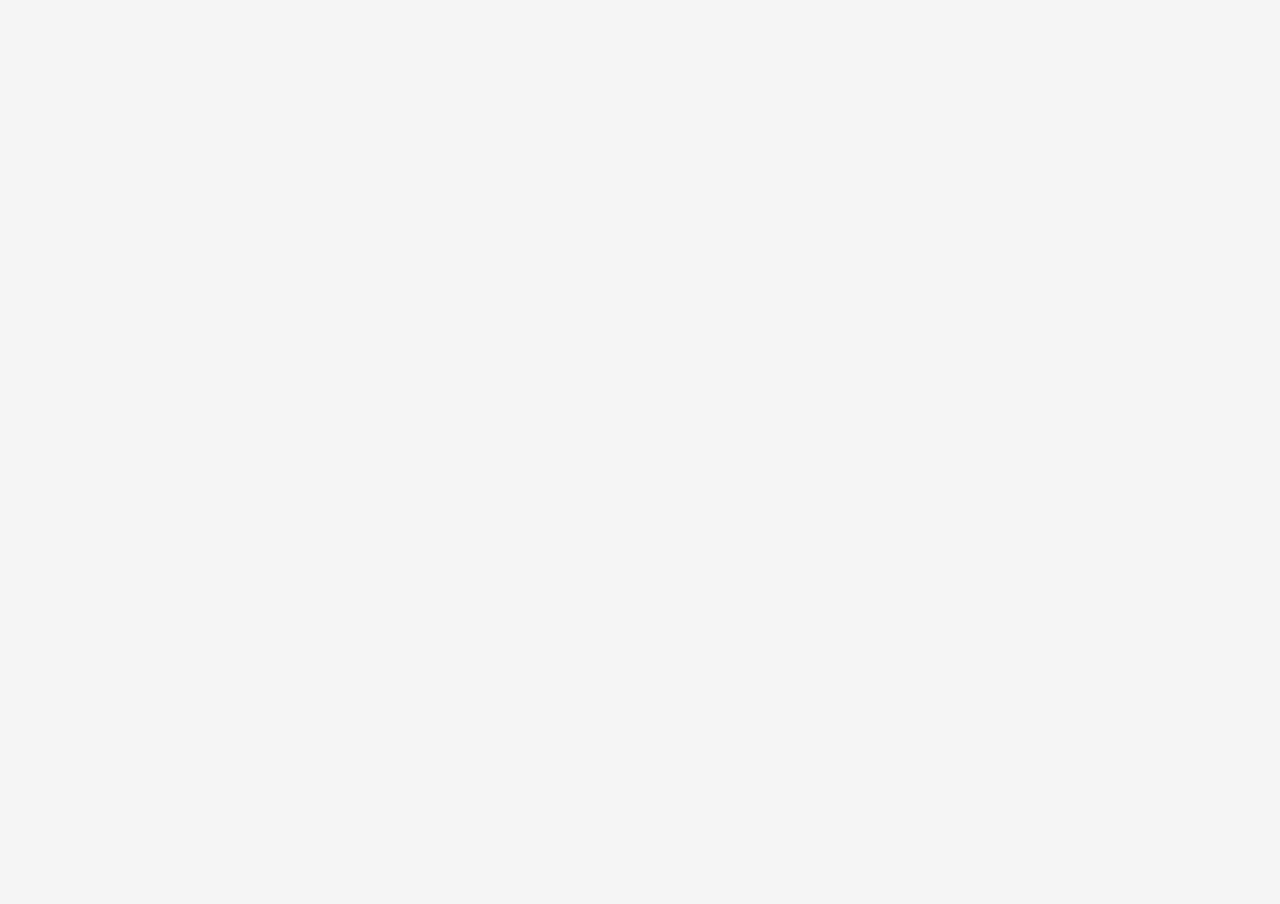
==== brain3d.html @ 9574b014 "Add 3D brain network visualization with connection lines" ====
<!DOCTYPE html>
<html>
<head>
<style>
body { margin: 0; background: #f5f5f5; overflow: hidden; }
#tooltip { position: absolute; display: none; background: rgba(0,0,0,0.8); color: #fff; padding: 6px 10px; border-radius: 6px; font-size: 12px; font-family: sans-serif; pointer-events: none; }
</style>
</head>
<body>
<canvas id="c"></canvas>
<div id="tooltip"></div>
<script src="https://cdnjs.cloudflare.com/ajax/libs/three.js/r128/three.min.js"></script>
<script>
const DATA = {"regions": [{"id": 0, "label": "rA1", "x": -9.885591, "y": -47.084818, "z": -3.13936, "baseline": 0.932895412085451, "optimized": 0.8298046135100368}, {"id": 1, "label": "rA2", "x": -2.605247, "y": -55.324507, "z": -7.065423, "baseline": 0.8844265319584208, "optimized": 0.8152785599146148}, {"id": 2, "label": "rAMYG", "x": 6.489431, "y": -11.670519, "z": -30.851544, "baseline": 0.965103460150205, "optimized": 0.012279291199295666}, {"id": 3, "label": "rCCA", "x": 48.734149, "y": -2.004701, "z": 8.019123, "baseline": 0.8646541346233959, "optimized": 0.8110474103494596}, {"id": 4, "label": "rCCP", "x": -12.1714, "y": -6.494719, "z": 25.361539, "baseline": 0.9741362467297644, "optimized": 0.0461449461948254}, {"id": 5, "label": "rCCR", "x": -38.1525, "y": -13.054752, "z": -5.607666, "baseline": 0.8481651586093905, "optimized": 0.871393433583228}, {"id": 6, "label": "rCCS", "x": 30.150795, "y": -4.286333, "z": -31.136279, "baseline": 0.9119293099701034, "optimized": 0.0636943448428114}, {"id": 7, "label": "rFEF", "x": 30.400644, "y": -33.753689, "z": 34.832572, "baseline": 1.0075483220136527, "optimized": 0.002047586341468116}, {"id": 8, "label": "rG", "x": 36.159029, "y": -35.084312, "z": -18.938829, "baseline": 0.857271144552336, "optimized": 0.04051826036186692}, {"id": 9, "label": "rHC", "x": -12.502286, "y": -24.875165, "z": -20.872351, "baseline": 0.8702434436058121, "optimized": 0.6419507645750173}, {"id": 10, "label": "rIA", "x": 23.242996, "y": -42.031295, "z": -22.110624, "baseline": 0.8217205535780314, "optimized": 0.9087770088921175}, {"id": 11, "label": "rIP", "x": 9.822772, "y": -44.114976, "z": -18.760442, "baseline": 0.8034541702903951, "optimized": 0.8268745247689743}, {"id": 12, "label": "rM1", "x": 8.003023, "y": -32.833685, "z": 38.712349, "baseline": 0.7878469044997288, "optimized": 0.34515453173922034}, {"id": 13, "label": "rPCI", "x": -22.152851, "y": -56.734891, "z": 16.852029, "baseline": 0.9560391066624757, "optimized": 0.0334476457255778}, {"id": 14, "label": "rPCIP", "x": -51.151034, "y": -35.899675, "z": 25.679908, "baseline": 0.9249565364109456, "optimized": 0.060572363621458826}, {"id": 15, "label": "rPCM", "x": -43.927847, "y": -8.226723, "z": 27.584594, "baseline": 0.8591138471880143, "optimized": 0.8373861486919049}, {"id": 16, "label": "rPCS", "x": -30.092058, "y": -33.534852, "z": 43.097159, "baseline": 0.813637472826832, "optimized": 0.0076888640618033325}, {"id": 17, "label": "rPFCCL", "x": 54.048553, "y": -37.427609, "z": 12.535183, "baseline": 0.775731989606214, "optimized": 0.011492386945135607}, {"id": 18, "label": "rPFCDL", "x": 59.995574, "y": -14.366518, "z": 26.025739, "baseline": 0.8424972652716551, "optimized": 0.004627440275883276}, {"id": 19, "label": "rPFCDM", "x": 59.612735, "y": -2.407101, "z": -0.844581, "baseline": 0.8704714565333154, "optimized": 0.005024483522644153}, {"id": 20, "label": "rPFCM", "x": 59.286775, "y": -2.547348, "z": -21.924281, "baseline": 0.8314068329761629, "optimized": 0.005936349115005287}, {"id": 21, "label": "rPFCORB", "x": 47.987255, "y": -16.887697, "z": -39.699154, "baseline": 0.5856646601600769, "optimized": 0.8688224430385502}, {"id": 22, "label": "rPFCPOL", "x": 79.213202, "y": -15.623481, "z": -15.95848, "baseline": 0.8886604511931876, "optimized": 0.9062601813293503}, {"id": 23, "label": "rPFCVL", "x": 53.338325, "y": -45.334367, "z": -18.998421, "baseline": 0.9376271501521465, "optimized": 0.910066927122428}, {"id": 24, "label": "rPHC", "x": -14.49484, "y": -20.328269, "z": -27.617052, "baseline": 0.772811593757997, "optimized": 0.008058923899771813}, {"id": 25, "label": "rPMCDL", "x": 23.765633, "y": -21.600569, "z": 45.97906, "baseline": 0.93166049211361, "optimized": 0.8960378147336381}, {"id": 26, "label": "rPMCM", "x": 18.273358, "y": -4.266078, "z": 38.071488, "baseline": 0.8887019519775746, "optimized": 0.9028817631516339}, {"id": 27, "label": "rPMCVL", "x": 31.270899, "y": -53.183604, "z": -3.211336, "baseline": 0.8386781937843028, "optimized": 0.04479970800664891}, {"id": 28, "label": "rS1", "x": -6.551567, "y": -40.92204, "z": 34.412733, "baseline": 0.8704866317503996, "optimized": 0.003681215937197173}, {"id": 29, "label": "rS2", "x": 6.093876, "y": -48.998009, "z": -7.897234, "baseline": 0.8281193954480405, "optimized": 0.9358924907560671}, {"id": 30, "label": "rTCC", "x": -8.613724, "y": -59.8286, "z": -27.915417, "baseline": 0.9010552786816831, "optimized": 0.061388179579375715}, {"id": 31, "label": "rTCI", "x": -23.429795, "y": -51.025923, "z": -39.842084, "baseline": 0.8117738541116586, "optimized": 0.0076137284866075235}, {"id": 32, "label": "rTCPOL", "x": 18.541141, "y": -24.947459, "z": -60.138766, "baseline": 0.8799337789528655, "optimized": 0.010368124106958296}, {"id": 33, "label": "rTCS", "x": 9.897209, "y": -53.324915, "z": -23.790822, "baseline": 0.8993729231863444, "optimized": 0.04901004383039198}, {"id": 34, "label": "rTCV", "x": -31.897851, "y": -30.247588, "z": -33.028094, "baseline": 0.818440169280398, "optimized": 0.005545826883667864}, {"id": 35, "label": "rV1", "x": -70.449382, "y": -12.870265, "z": -11.423195, "baseline": 0.8780816654520469, "optimized": 0.050764510284188456}, {"id": 36, "label": "rV2", "x": -68.477071, "y": -22.67342, "z": -1.619763, "baseline": 0.8314922831258638, "optimized": 0.8056932539131254}, {"id": 37, "label": "rCC", "x": 15.139377, "y": -2.224858, "z": -1.191818, "baseline": 0.7875282399351359, "optimized": 0.027483221110008307}, {"id": 38, "label": "lA1", "x": -9.810758, "y": 42.258358, "z": -0.196899, "baseline": 0.8254169951019906, "optimized": 0.7991385088415435}, {"id": 39, "label": "lA2", "x": -7.680012, "y": 58.825146, "z": -1.913986, "baseline": 0.8271594915881646, "optimized": 0.05270002983752223}, {"id": 40, "label": "lAMYG", "x": 7.671771, "y": 16.535084, "z": -32.110169, "baseline": 0.8274869792276477, "optimized": 0.06128507512799963}, {"id": 41, "label": "lCCA", "x": 39.281208, "y": 4.486598, "z": 10.191669, "baseline": 0.8344169838762608, "optimized": 0.030606141491226917}, {"id": 42, "label": "lCCP", "x": -11.349411, "y": 1.901778, "z": 21.476145, "baseline": 0.8603499845307284, "optimized": 0.01837376589732426}, {"id": 43, "label": "lCCR", "x": -33.137736, "y": 10.478931, "z": -5.472519, "baseline": 0.8440838185257866, "optimized": 0.7117180405303508}, {"id": 44, "label": "lCCS", "x": 28.220495, "y": 8.508825, "z": -31.633256, "baseline": 0.8310746528219934, "optimized": 0.011265000276434218}, {"id": 45, "label": "lFEF", "x": 25.33148, "y": 38.587971, "z": 32.110488, "baseline": 0.8723566872127759, "optimized": 0.8620724063441357}, {"id": 46, "label": "lG", "x": 37.054464, "y": 40.364252, "z": -30.482399, "baseline": 0.8633021739512404, "optimized": 0.01592247383957176}, {"id": 47, "label": "lHC", "x": -10.680653, "y": 11.558159, "z": -17.518622, "baseline": 0.9610044137660873, "optimized": 0.053856070041295966}, {"id": 48, "label": "lIA", "x": 30.412158, "y": 39.619089, "z": -25.426555, "baseline": 0.8791335886173046, "optimized": 0.006324916707890157}, {"id": 49, "label": "lIP", "x": 9.534895, "y": 45.586715, "z": -15.697951, "baseline": 0.8044300883348559, "optimized": 0.7669737374054034}, {"id": 50, "label": "lM1", "x": 6.077868, "y": 34.161497, "z": 35.327252, "baseline": 0.8219508653326771, "optimized": 0.897632007791051}, {"id": 51, "label": "lPCI", "x": -23.959151, "y": 52.704826, "z": 22.570164, "baseline": 0.9701800635682301, "optimized": 0.0181752268837357}, {"id": 52, "label": "lPCIP", "x": -51.903028, "y": 33.658259, "z": 25.071224, "baseline": 0.7886751129667363, "optimized": 0.9411301215044698}, {"id": 53, "label": "lPCM", "x": -41.261623, "y": 3.156065, "z": 31.680186, "baseline": 0.8834516889551313, "optimized": 0.0045808352126047655}, {"id": 54, "label": "lPCS", "x": -33.257143, "y": 25.624607, "z": 48.06079, "baseline": 0.8534437530491373, "optimized": 0.8473722739742996}, {"id": 55, "label": "lPFCCL", "x": 55.048683, "y": 36.907935, "z": 12.70272, "baseline": 0.8019691241646538, "optimized": 0.009350513913908308}, {"id": 56, "label": "lPFCDL", "x": 55.995996, "y": 19.842407, "z": 26.675811, "baseline": 0.8022073850154239, "optimized": 0.9129260663196601}, {"id": 57, "label": "lPFCDM", "x": 54.133613, "y": 5.459295, "z": 8.870544, "baseline": 0.8216663392722338, "optimized": 0.006111797249975725}, {"id": 58, "label": "lPFCM", "x": 54.173949, "y": 6.505508, "z": -16.27533, "baseline": 0.9540811480328881, "optimized": 0.05470795874469313}, {"id": 59, "label": "lPFCORB", "x": 49.265878, "y": 17.275875, "z": -40.963937, "baseline": 0.8518624629190864, "optimized": 0.009543870894048819}, {"id": 60, "label": "lPFCPOL", "x": 77.946877, "y": 20.707769, "z": -18.710748, "baseline": 0.9093722868418954, "optimized": 0.058562117159062656}, {"id": 61, "label": "lPFCVL", "x": 52.237054, "y": 48.425978, "z": -14.636575, "baseline": 0.7850465978377362, "optimized": 0.6324680889306418}, {"id": 62, "label": "lPHC", "x": -8.0653, "y": 19.20328, "z": -31.944175, "baseline": 0.948597109978297, "optimized": 0.8536293979749652}, {"id": 63, "label": "lPMCDL", "x": 21.399859, "y": 21.199044, "z": 48.314342, "baseline": 0.7426625511758503, "optimized": 0.0698803647406285}, {"id": 64, "label": "lPMCM", "x": 16.534061, "y": 2.192421, "z": 40.922159, "baseline": 0.9542558690762134, "optimized": 0.06045731668756098}, {"id": 65, "label": "lPMCVL", "x": 28.761381, "y": 51.960267, "z": -2.848827, "baseline": 0.7887509678812733, "optimized": 0.855224558245553}, {"id": 66, "label": "lS1", "x": -10.91018, "y": 34.40576, "z": 39.609319, "baseline": 0.8950209108420998, "optimized": 0.0310516175776739}, {"id": 67, "label": "lS2", "x": 4.454994, "y": 51.654279, "z": -5.310949, "baseline": 0.8693694299966377, "optimized": 0.7108373445530655}, {"id": 68, "label": "lTCC", "x": -14.078617, "y": 60.366031, "z": -27.023514, "baseline": 0.8557849676057123, "optimized": 0.8702118272416505}, {"id": 69, "label": "lTCI", "x": -21.635537, "y": 52.591846, "z": -40.625765, "baseline": 0.8658433597576046, "optimized": 0.05397453949616925}, {"id": 70, "label": "lTCPOL", "x": 28.610946, "y": 33.291033, "z": -57.766536, "baseline": 0.6952890387057874, "optimized": 0.012755806261498285}, {"id": 71, "label": "lTCS", "x": -0.096289, "y": 57.879062, "z": -18.031089, "baseline": 0.9499661008001015, "optimized": 0.8049487637393121}, {"id": 72, "label": "lTCV", "x": -22.27433, "y": 30.547326, "z": -39.308739, "baseline": 0.987196066247085, "optimized": 0.69125882676868}, {"id": 73, "label": "lV1", "x": -60.66705, "y": 12.165386, "z": -6.554734, "baseline": 0.8468385405873584, "optimized": 0.01347452881148725}, {"id": 74, "label": "lV2", "x": -66.770666, "y": 19.431384, "z": -4.138797, "baseline": 0.8677907418110071, "optimized": 0.07079256779794871}, {"id": 75, "label": "lCC", "x": 13.284878, "y": 1.185569, "z": -2.739093, "baseline": 0.7522700434660622, "optimized": 0.018020780428609155}], "edges": [{"i": 0, "j": 1, "w": 0.667}, {"i": 0, "j": 3, "w": 0.667}, {"i": 0, "j": 6, "w": 0.667}, {"i": 0, "j": 10, "w": 0.667}, {"i": 0, "j": 11, "w": 0.667}, {"i": 0, "j": 18, "w": 0.667}, {"i": 0, "j": 20, "w": 0.667}, {"i": 0, "j": 21, "w": 0.667}, {"i": 0, "j": 24, "w": 0.667}, {"i": 0, "j": 30, "w": 0.667}, {"i": 0, "j": 33, "w": 1.0}, {"i": 0, "j": 34, "w": 0.667}, {"i": 1, "j": 7, "w": 0.667}, {"i": 1, "j": 13, "w": 0.667}, {"i": 1, "j": 14, "w": 0.667}, {"i": 1, "j": 15, "w": 0.667}, {"i": 1, "j": 16, "w": 0.667}, {"i": 1, "j": 17, "w": 0.667}, {"i": 1, "j": 21, "w": 0.667}, {"i": 1, "j": 22, "w": 0.667}, {"i": 1, "j": 23, "w": 0.667}, {"i": 1, "j": 24, "w": 1.0}, {"i": 1, "j": 25, "w": 0.667}, {"i": 1, "j": 30, "w": 0.667}, {"i": 1, "j": 33, "w": 0.667}, {"i": 1, "j": 34, "w": 0.667}, {"i": 2, "j": 24, "w": 0.667}, {"i": 2, "j": 30, "w": 0.333}, {"i": 2, "j": 31, "w": 0.333}, {"i": 2, "j": 32, "w": 0.667}, {"i": 2, "j": 34, "w": 0.667}, {"i": 2, "j": 40, "w": 0.333}, {"i": 3, "j": 4, "w": 0.667}, {"i": 3, "j": 6, "w": 0.667}, {"i": 3, "j": 7, "w": 0.333}, {"i": 3, "j": 8, "w": 1.0}, {"i": 3, "j": 9, "w": 0.667}, {"i": 3, "j": 10, "w": 0.667}, {"i": 3, "j": 11, "w": 0.333}, {"i": 3, "j": 12, "w": 0.667}, {"i": 3, "j": 14, "w": 0.667}, {"i": 3, "j": 15, "w": 0.667}, {"i": 3, "j": 16, "w": 0.333}, {"i": 3, "j": 17, "w": 1.0}, {"i": 3, "j": 18, "w": 1.0}, {"i": 3, "j": 19, "w": 1.0}, {"i": 3, "j": 20, "w": 0.667}, {"i": 3, "j": 21, "w": 1.0}, {"i": 3, "j": 22, "w": 1.0}, {"i": 3, "j": 23, "w": 0.333}, {"i": 3, "j": 24, "w": 0.333}, {"i": 3, "j": 25, "w": 0.667}, {"i": 3, "j": 26, "w": 0.667}, {"i": 3, "j": 27, "w": 0.333}, {"i": 3, "j": 29, "w": 0.667}, {"i": 3, "j": 32, "w": 0.667}, {"i": 3, "j": 34, "w": 1.0}, {"i": 3, "j": 36, "w": 0.333}, {"i": 3, "j": 41, "w": 0.802}, {"i": 4, "j": 5, "w": 0.667}, {"i": 4, "j": 6, "w": 0.333}, {"i": 4, "j": 7, "w": 0.667}, {"i": 4, "j": 11, "w": 0.667}, {"i": 4, "j": 12, "w": 0.333}, {"i": 4, "j": 14, "w": 0.667}, {"i": 4, "j": 15, "w": 0.333}, {"i": 4, "j": 16, "w": 0.333}, {"i": 4, "j": 17, "w": 0.667}, {"i": 4, "j": 20, "w": 0.333}, {"i": 4, "j": 21, "w": 0.333}, {"i": 4, "j": 22, "w": 0.333}, {"i": 4, "j": 24, "w": 0.333}, {"i": 4, "j": 28, "w": 0.333}, {"i": 4, "j": 29, "w": 0.667}, {"i": 4, "j": 30, "w": 0.667}, {"i": 4, "j": 33, "w": 0.667}, {"i": 4, "j": 34, "w": 0.333}, {"i": 4, "j": 36, "w": 0.667}, {"i": 4, "j": 42, "w": 0.86}, {"i": 5, "j": 13, "w": 0.333}, {"i": 5, "j": 14, "w": 0.333}, {"i": 5, "j": 15, "w": 1.0}, {"i": 5, "j": 16, "w": 1.0}, {"i": 5, "j": 17, "w": 0.667}, {"i": 5, "j": 18, "w": 0.667}, {"i": 5, "j": 43, "w": 0.547}, {"i": 6, "j": 9, "w": 0.667}, {"i": 6, "j": 10, "w": 0.667}, {"i": 6, "j": 11, "w": 1.0}, {"i": 6, "j": 16, "w": 0.667}, {"i": 6, "j": 17, "w": 0.667}, {"i": 6, "j": 18, "w": 0.667}, {"i": 6, "j": 20, "w": 0.667}, {"i": 6, "j": 21, "w": 1.0}, {"i": 6, "j": 22, "w": 1.0}, {"i": 6, "j": 23, "w": 0.667}, {"i": 6, "j": 24, "w": 0.667}, {"i": 6, "j": 30, "w": 0.667}, {"i": 6, "j": 32, "w": 0.667}, {"i": 6, "j": 33, "w": 0.667}, {"i": 6, "j": 34, "w": 1.0}, {"i": 6, "j": 36, "w": 0.667}, {"i": 6, "j": 44, "w": 0.479}, {"i": 7, "j": 10, "w": 0.667}, {"i": 7, "j": 11, "w": 0.667}, {"i": 7, "j": 13, "w": 0.667}, {"i": 7, "j": 14, "w": 0.667}, {"i": 7, "j": 15, "w": 0.667}, {"i": 7, "j": 16, "w": 0.667}, {"i": 7, "j": 17, "w": 0.667}, {"i": 7, "j": 20, "w": 0.667}, {"i": 7, "j": 21, "w": 0.667}, {"i": 7, "j": 22, "w": 0.667}, {"i": 7, "j": 23, "w": 0.667}, {"i": 7, "j": 24, "w": 0.667}, {"i": 7, "j": 25, "w": 0.333}, {"i": 7, "j": 26, "w": 0.333}, {"i": 7, "j": 28, "w": 0.667}, {"i": 7, "j": 30, "w": 0.667}, {"i": 7, "j": 32, "w": 0.667}, {"i": 7, "j": 33, "w": 0.667}, {"i": 7, "j": 36, "w": 0.667}, {"i": 8, "j": 10, "w": 0.667}, {"i": 8, "j": 11, "w": 0.667}, {"i": 8, "j": 13, "w": 0.667}, {"i": 8, "j": 14, "w": 0.667}, {"i": 8, "j": 17, "w": 0.667}, {"i": 8, "j": 21, "w": 0.667}, {"i": 8, "j": 22, "w": 0.667}, {"i": 8, "j": 25, "w": 0.667}, {"i": 8, "j": 26, "w": 0.667}, {"i": 8, "j": 28, "w": 0.667}, {"i": 8, "j": 29, "w": 0.667}, {"i": 9, "j": 24, "w": 0.667}, {"i": 10, "j": 11, "w": 1.0}, {"i": 10, "j": 13, "w": 0.667}, {"i": 10, "j": 14, "w": 0.667}, {"i": 10, "j": 15, "w": 0.333}, {"i": 10, "j": 16, "w": 0.333}, {"i": 10, "j": 17, "w": 0.667}, {"i": 10, "j": 18, "w": 0.667}, {"i": 10, "j": 20, "w": 1.0}, {"i": 10, "j": 21, "w": 1.0}, {"i": 10, "j": 22, "w": 1.0}, {"i": 10, "j": 23, "w": 0.667}, {"i": 10, "j": 24, "w": 0.333}, {"i": 10, "j": 25, "w": 0.333}, {"i": 10, "j": 27, "w": 0.333}, {"i": 10, "j": 28, "w": 0.333}, {"i": 10, "j": 29, "w": 0.667}, {"i": 10, "j": 32, "w": 1.0}, {"i": 10, "j": 33, "w": 0.333}, {"i": 10, "j": 34, "w": 1.0}, {"i": 10, "j": 36, "w": 0.333}, {"i": 11, "j": 13, "w": 1.0}, {"i": 11, "j": 14, "w": 0.667}, {"i": 11, "j": 15, "w": 0.333}, {"i": 11, "j": 16, "w": 0.667}, {"i": 11, "j": 17, "w": 0.667}, {"i": 11, "j": 18, "w": 0.667}, {"i": 11, "j": 20, "w": 0.667}, {"i": 11, "j": 21, "w": 1.0}, {"i": 11, "j": 23, "w": 0.667}, {"i": 11, "j": 24, "w": 0.333}, {"i": 11, "j": 25, "w": 0.333}, {"i": 11, "j": 27, "w": 0.667}, {"i": 11, "j": 28, "w": 0.667}, {"i": 11, "j": 29, "w": 0.667}, {"i": 11, "j": 32, "w": 0.667}, {"i": 11, "j": 34, "w": 1.0}, {"i": 11, "j": 36, "w": 0.667}, {"i": 12, "j": 14, "w": 0.667}, {"i": 12, "j": 15, "w": 0.667}, {"i": 12, "j": 16, "w": 0.667}, {"i": 12, "j": 21, "w": 0.667}, {"i": 12, "j": 22, "w": 0.667}, {"i": 12, "j": 25, "w": 0.667}, {"i": 12, "j": 26, "w": 0.667}, {"i": 12, "j": 27, "w": 0.667}, {"i": 12, "j": 28, "w": 0.667}, {"i": 12, "j": 29, "w": 0.667}, {"i": 12, "j": 30, "w": 0.333}, {"i": 12, "j": 36, "w": 0.333}, {"i": 13, "j": 14, "w": 1.0}, {"i": 13, "j": 15, "w": 0.333}, {"i": 13, "j": 16, "w": 0.333}, {"i": 13, "j": 18, "w": 0.333}, {"i": 13, "j": 23, "w": 0.333}, {"i": 13, "j": 24, "w": 0.667}, {"i": 13, "j": 25, "w": 0.333}, {"i": 13, "j": 26, "w": 0.667}, {"i": 13, "j": 27, "w": 0.333}, {"i": 13, "j": 28, "w": 0.333}, {"i": 13, "j": 29, "w": 1.0}, {"i": 13, "j": 30, "w": 0.333}, {"i": 13, "j": 31, "w": 0.667}, {"i": 13, "j": 32, "w": 0.667}, {"i": 13, "j": 33, "w": 0.333}, {"i": 13, "j": 34, "w": 0.667}, {"i": 13, "j": 36, "w": 0.333}, {"i": 14, "j": 15, "w": 0.333}, {"i": 14, "j": 16, "w": 0.333}, {"i": 14, "j": 17, "w": 0.333}, {"i": 14, "j": 18, "w": 0.333}, {"i": 14, "j": 23, "w": 0.333}, {"i": 14, "j": 24, "w": 0.667}, {"i": 14, "j": 25, "w": 0.333}, {"i": 14, "j": 26, "w": 0.667}, {"i": 14, "j": 27, "w": 0.333}, {"i": 14, "j": 28, "w": 0.333}, {"i": 14, "j": 29, "w": 1.0}, {"i": 14, "j": 30, "w": 0.333}, {"i": 14, "j": 31, "w": 0.667}, {"i": 14, "j": 32, "w": 0.667}, {"i": 14, "j": 33, "w": 0.333}, {"i": 14, "j": 34, "w": 0.667}, {"i": 14, "j": 35, "w": 1.0}, {"i": 14, "j": 36, "w": 0.333}, {"i": 15, "j": 16, "w": 0.667}, {"i": 15, "j": 17, "w": 0.667}, {"i": 15, "j": 18, "w": 0.667}, {"i": 15, "j": 21, "w": 0.667}, {"i": 15, "j": 23, "w": 0.667}, {"i": 15, "j": 24, "w": 0.333}, {"i": 15, "j": 25, "w": 0.667}, {"i": 15, "j": 26, "w": 0.667}, {"i": 15, "j": 30, "w": 1.0}, {"i": 15, "j": 33, "w": 1.0}, {"i": 15, "j": 34, "w": 0.333}, {"i": 15, "j": 36, "w": 1.0}, {"i": 15, "j": 53, "w": 0.388}, {"i": 16, "j": 17, "w": 1.0}, {"i": 16, "j": 18, "w": 0.667}, {"i": 16, "j": 21, "w": 0.667}, {"i": 16, "j": 22, "w": 0.667}, {"i": 16, "j": 23, "w": 0.667}, {"i": 16, "j": 24, "w": 0.667}, {"i": 16, "j": 25, "w": 0.667}, {"i": 16, "j": 26, "w": 0.667}, {"i": 16, "j": 27, "w": 0.667}, {"i": 16, "j": 28, "w": 0.667}, {"i": 16, "j": 30, "w": 0.333}, {"i": 16, "j": 31, "w": 0.667}, {"i": 16, "j": 33, "w": 0.333}, {"i": 16, "j": 34, "w": 0.667}, {"i": 16, "j": 35, "w": 1.0}, {"i": 16, "j": 36, "w": 0.667}, {"i": 17, "j": 18, "w": 0.667}, {"i": 17, "j": 19, "w": 0.667}, {"i": 17, "j": 20, "w": 0.667}, {"i": 17, "j": 21, "w": 0.667}, {"i": 17, "j": 22, "w": 1.0}, {"i": 17, "j": 23, "w": 0.667}, {"i": 17, "j": 24, "w": 0.667}, {"i": 17, "j": 25, "w": 0.667}, {"i": 17, "j": 26, "w": 0.333}, {"i": 17, "j": 27, "w": 0.667}, {"i": 17, "j": 28, "w": 0.667}, {"i": 17, "j": 29, "w": 0.667}, {"i": 17, "j": 30, "w": 0.667}, {"i": 17, "j": 33, "w": 0.667}, {"i": 17, "j": 36, "w": 0.667}, {"i": 18, "j": 19, "w": 0.667}, {"i": 18, "j": 20, "w": 1.0}, {"i": 18, "j": 21, "w": 0.667}, {"i": 18, "j": 22, "w": 0.667}, {"i": 18, "j": 23, "w": 0.667}, {"i": 18, "j": 24, "w": 0.667}, {"i": 18, "j": 25, "w": 0.667}, {"i": 18, "j": 26, "w": 0.667}, {"i": 18, "j": 27, "w": 0.667}, {"i": 18, "j": 29, "w": 0.667}, {"i": 18, "j": 30, "w": 1.0}, {"i": 18, "j": 31, "w": 0.667}, {"i": 18, "j": 32, "w": 0.667}, {"i": 18, "j": 33, "w": 0.667}, {"i": 18, "j": 34, "w": 0.667}, {"i": 18, "j": 36, "w": 0.667}, {"i": 19, "j": 57, "w": 0.333}, {"i": 20, "j": 21, "w": 1.0}, {"i": 20, "j": 22, "w": 1.0}, {"i": 20, "j": 24, "w": 0.667}, {"i": 20, "j": 30, "w": 0.667}, {"i": 20, "j": 32, "w": 0.667}, {"i": 20, "j": 33, "w": 0.667}, {"i": 20, "j": 34, "w": 0.667}, {"i": 20, "j": 36, "w": 0.667}, {"i": 20, "j": 58, "w": 0.522}, {"i": 21, "j": 22, "w": 1.0}, {"i": 21, "j": 23, "w": 1.0}, {"i": 21, "j": 24, "w": 0.667}, {"i": 21, "j": 25, "w": 0.667}, {"i": 21, "j": 26, "w": 0.667}, {"i": 21, "j": 27, "w": 0.667}, {"i": 21, "j": 28, "w": 0.667}, {"i": 21, "j": 29, "w": 1.0}, {"i": 21, "j": 30, "w": 0.667}, {"i": 21, "j": 31, "w": 0.667}, {"i": 21, "j": 32, "w": 0.667}, {"i": 21, "j": 33, "w": 0.667}, {"i": 21, "j": 34, "w": 0.667}, {"i": 21, "j": 36, "w": 0.667}, {"i": 22, "j": 23, "w": 1.0}, {"i": 22, "j": 24, "w": 0.667}, {"i": 22, "j": 25, "w": 0.667}, {"i": 22, "j": 26, "w": 0.667}, {"i": 22, "j": 27, "w": 0.667}, {"i": 22, "j": 28, "w": 0.667}, {"i": 22, "j": 29, "w": 1.0}, {"i": 22, "j": 30, "w": 1.0}, {"i": 22, "j": 31, "w": 1.0}, {"i": 22, "j": 32, "w": 0.667}, {"i": 22, "j": 33, "w": 0.667}, {"i": 22, "j": 34, "w": 1.0}, {"i": 22, "j": 36, "w": 0.333}, {"i": 22, "j": 60, "w": 0.829}, {"i": 23, "j": 24, "w": 0.667}, {"i": 23, "j": 25, "w": 0.667}, {"i": 23, "j": 26, "w": 0.667}, {"i": 23, "j": 27, "w": 0.333}, {"i": 23, "j": 29, "w": 0.667}, {"i": 23, "j": 30, "w": 1.0}, {"i": 23, "j": 31, "w": 1.0}, {"i": 23, "j": 32, "w": 0.667}, {"i": 23, "j": 33, "w": 0.667}, {"i": 23, "j": 34, "w": 0.667}, {"i": 23, "j": 36, "w": 0.333}, {"i": 24, "j": 29, "w": 0.333}, {"i": 24, "j": 30, "w": 0.333}, {"i": 24, "j": 31, "w": 0.667}, {"i": 24, "j": 32, "w": 0.667}, {"i": 24, "j": 33, "w": 0.333}, {"i": 24, "j": 34, "w": 0.333}, {"i": 24, "j": 36, "w": 0.667}, {"i": 25, "j": 26, "w": 0.667}, {"i": 25, "j": 27, "w": 0.667}, {"i": 25, "j": 28, "w": 0.667}, {"i": 25, "j": 29, "w": 0.333}, {"i": 25, "j": 30, "w": 0.667}, {"i": 25, "j": 33, "w": 0.667}, {"i": 25, "j": 36, "w": 1.0}, {"i": 26, "j": 27, "w": 0.667}, {"i": 26, "j": 28, "w": 0.667}, {"i": 26, "j": 29, "w": 0.667}, {"i": 26, "j": 30, "w": 0.667}, {"i": 26, "j": 33, "w": 0.667}, {"i": 26, "j": 36, "w": 0.667}, {"i": 26, "j": 64, "w": 0.589}, {"i": 27, "j": 28, "w": 0.667}, {"i": 27, "j": 29, "w": 1.0}, {"i": 27, "j": 30, "w": 0.333}, {"i": 27, "j": 36, "w": 0.333}, {"i": 28, "j": 29, "w": 0.667}, {"i": 30, "j": 31, "w": 0.667}, {"i": 30, "j": 32, "w": 0.667}, {"i": 30, "j": 33, "w": 0.333}, {"i": 30, "j": 34, "w": 1.0}, {"i": 30, "j": 35, "w": 1.0}, {"i": 30, "j": 36, "w": 0.667}, {"i": 31, "j": 32, "w": 0.667}, {"i": 31, "j": 33, "w": 0.333}, {"i": 31, "j": 34, "w": 0.667}, {"i": 31, "j": 36, "w": 0.667}, {"i": 32, "j": 33, "w": 1.0}, {"i": 32, "j": 34, "w": 0.667}, {"i": 33, "j": 34, "w": 0.667}, {"i": 33, "j": 36, "w": 0.667}, {"i": 34, "j": 36, "w": 0.667}, {"i": 35, "j": 36, "w": 0.667}, {"i": 35, "j": 73, "w": 0.401}, {"i": 36, "j": 74, "w": 0.401}, {"i": 38, "j": 39, "w": 0.667}, {"i": 38, "j": 41, "w": 0.667}, {"i": 38, "j": 44, "w": 0.667}, {"i": 38, "j": 48, "w": 0.667}, {"i": 38, "j": 49, "w": 0.667}, {"i": 38, "j": 56, "w": 0.667}, {"i": 38, "j": 58, "w": 0.667}, {"i": 38, "j": 59, "w": 0.667}, {"i": 38, "j": 62, "w": 0.667}, {"i": 38, "j": 68, "w": 0.667}, {"i": 38, "j": 71, "w": 1.0}, {"i": 38, "j": 72, "w": 0.667}, {"i": 39, "j": 45, "w": 0.667}, {"i": 39, "j": 51, "w": 0.667}, {"i": 39, "j": 52, "w": 0.667}, {"i": 39, "j": 53, "w": 0.667}, {"i": 39, "j": 54, "w": 0.667}, {"i": 39, "j": 55, "w": 0.667}, {"i": 39, "j": 59, "w": 0.667}, {"i": 39, "j": 60, "w": 0.667}, {"i": 39, "j": 61, "w": 0.667}, {"i": 39, "j": 62, "w": 1.0}, {"i": 39, "j": 63, "w": 0.667}, {"i": 39, "j": 68, "w": 0.667}, {"i": 39, "j": 71, "w": 0.667}, {"i": 39, "j": 72, "w": 0.667}, {"i": 40, "j": 62, "w": 0.667}, {"i": 40, "j": 68, "w": 0.333}, {"i": 40, "j": 69, "w": 0.333}, {"i": 40, "j": 70, "w": 0.667}, {"i": 40, "j": 72, "w": 0.667}, {"i": 41, "j": 42, "w": 0.667}, {"i": 41, "j": 44, "w": 0.667}, {"i": 41, "j": 45, "w": 0.333}, {"i": 41, "j": 46, "w": 1.0}, {"i": 41, "j": 47, "w": 0.667}, {"i": 41, "j": 48, "w": 0.667}, {"i": 41, "j": 49, "w": 0.333}, {"i": 41, "j": 50, "w": 0.667}, {"i": 41, "j": 52, "w": 0.667}, {"i": 41, "j": 53, "w": 0.667}, {"i": 41, "j": 54, "w": 0.333}, {"i": 41, "j": 55, "w": 1.0}, {"i": 41, "j": 56, "w": 1.0}, {"i": 41, "j": 57, "w": 1.0}, {"i": 41, "j": 58, "w": 0.667}, {"i": 41, "j": 59, "w": 1.0}, {"i": 41, "j": 60, "w": 1.0}, {"i": 41, "j": 61, "w": 0.333}, {"i": 41, "j": 62, "w": 0.333}, {"i": 41, "j": 63, "w": 0.667}, {"i": 41, "j": 64, "w": 0.667}, {"i": 41, "j": 65, "w": 0.333}, {"i": 41, "j": 67, "w": 0.667}, {"i": 41, "j": 70, "w": 0.667}, {"i": 41, "j": 72, "w": 1.0}, {"i": 41, "j": 74, "w": 0.333}, {"i": 42, "j": 43, "w": 0.667}, {"i": 42, "j": 44, "w": 0.333}, {"i": 42, "j": 45, "w": 0.667}, {"i": 42, "j": 49, "w": 0.667}, {"i": 42, "j": 50, "w": 0.333}, {"i": 42, "j": 52, "w": 0.667}, {"i": 42, "j": 53, "w": 0.333}, {"i": 42, "j": 54, "w": 0.333}, {"i": 42, "j": 55, "w": 0.667}, {"i": 42, "j": 58, "w": 0.333}, {"i": 42, "j": 59, "w": 0.333}, {"i": 42, "j": 60, "w": 0.333}, {"i": 42, "j": 62, "w": 0.333}, {"i": 42, "j": 66, "w": 0.333}, {"i": 42, "j": 67, "w": 0.667}, {"i": 42, "j": 68, "w": 0.667}, {"i": 42, "j": 71, "w": 0.667}, {"i": 42, "j": 72, "w": 0.333}, {"i": 42, "j": 74, "w": 0.667}, {"i": 43, "j": 51, "w": 0.333}, {"i": 43, "j": 52, "w": 0.333}, {"i": 43, "j": 53, "w": 1.0}, {"i": 43, "j": 54, "w": 1.0}, {"i": 43, "j": 55, "w": 0.667}, {"i": 43, "j": 56, "w": 0.667}, {"i": 44, "j": 47, "w": 0.667}, {"i": 44, "j": 48, "w": 0.667}, {"i": 44, "j": 49, "w": 1.0}, {"i": 44, "j": 54, "w": 0.667}, {"i": 44, "j": 55, "w": 0.667}, {"i": 44, "j": 56, "w": 0.667}, {"i": 44, "j": 58, "w": 0.667}, {"i": 44, "j": 59, "w": 1.0}, {"i": 44, "j": 60, "w": 1.0}, {"i": 44, "j": 61, "w": 0.667}, {"i": 44, "j": 62, "w": 0.667}, {"i": 44, "j": 68, "w": 0.667}, {"i": 44, "j": 70, "w": 0.667}, {"i": 44, "j": 71, "w": 0.667}, {"i": 44, "j": 72, "w": 1.0}, {"i": 44, "j": 74, "w": 0.667}, {"i": 45, "j": 48, "w": 0.667}, {"i": 45, "j": 49, "w": 0.667}, {"i": 45, "j": 51, "w": 0.667}, {"i": 45, "j": 52, "w": 0.667}, {"i": 45, "j": 53, "w": 0.667}, {"i": 45, "j": 54, "w": 0.667}, {"i": 45, "j": 55, "w": 0.667}, {"i": 45, "j": 58, "w": 0.667}, {"i": 45, "j": 59, "w": 0.667}, {"i": 45, "j": 60, "w": 0.667}, {"i": 45, "j": 61, "w": 0.667}, {"i": 45, "j": 62, "w": 0.667}, {"i": 45, "j": 63, "w": 0.333}, {"i": 45, "j": 64, "w": 0.333}, {"i": 45, "j": 66, "w": 0.667}, {"i": 45, "j": 68, "w": 0.667}, {"i": 45, "j": 70, "w": 0.667}, {"i": 45, "j": 71, "w": 0.667}, {"i": 45, "j": 74, "w": 0.667}, {"i": 46, "j": 48, "w": 0.667}, {"i": 46, "j": 49, "w": 0.667}, {"i": 46, "j": 51, "w": 0.667}, {"i": 46, "j": 52, "w": 0.667}, {"i": 46, "j": 55, "w": 0.667}, {"i": 46, "j": 59, "w": 0.667}, {"i": 46, "j": 60, "w": 0.667}, {"i": 46, "j": 63, "w": 0.667}, {"i": 46, "j": 64, "w": 0.667}, {"i": 46, "j": 66, "w": 0.667}, {"i": 46, "j": 67, "w": 0.667}, {"i": 47, "j": 62, "w": 0.667}, {"i": 48, "j": 49, "w": 1.0}, {"i": 48, "j": 51, "w": 0.667}, {"i": 48, "j": 52, "w": 0.667}, {"i": 48, "j": 53, "w": 0.333}, {"i": 48, "j": 54, "w": 0.333}, {"i": 48, "j": 55, "w": 0.667}, {"i": 48, "j": 56, "w": 0.667}, {"i": 48, "j": 58, "w": 1.0}, {"i": 48, "j": 59, "w": 1.0}, {"i": 48, "j": 60, "w": 1.0}, {"i": 48, "j": 61, "w": 0.667}, {"i": 48, "j": 62, "w": 0.333}, {"i": 48, "j": 63, "w": 0.333}, {"i": 48, "j": 65, "w": 0.333}, {"i": 48, "j": 66, "w": 0.333}, {"i": 48, "j": 67, "w": 0.667}, {"i": 48, "j": 70, "w": 1.0}, {"i": 48, "j": 71, "w": 0.333}, {"i": 48, "j": 72, "w": 1.0}, {"i": 48, "j": 74, "w": 0.333}, {"i": 49, "j": 51, "w": 1.0}, {"i": 49, "j": 52, "w": 0.667}, {"i": 49, "j": 53, "w": 0.333}, {"i": 49, "j": 54, "w": 0.667}, {"i": 49, "j": 55, "w": 0.667}, {"i": 49, "j": 56, "w": 0.667}, {"i": 49, "j": 58, "w": 0.667}, {"i": 49, "j": 59, "w": 1.0}, {"i": 49, "j": 61, "w": 0.667}, {"i": 49, "j": 62, "w": 0.333}, {"i": 49, "j": 63, "w": 0.333}, {"i": 49, "j": 65, "w": 0.667}, {"i": 49, "j": 66, "w": 0.667}, {"i": 49, "j": 67, "w": 0.667}, {"i": 49, "j": 70, "w": 0.667}, {"i": 49, "j": 72, "w": 1.0}, {"i": 49, "j": 74, "w": 0.667}, {"i": 50, "j": 52, "w": 0.667}, {"i": 50, "j": 53, "w": 0.667}, {"i": 50, "j": 54, "w": 0.667}, {"i": 50, "j": 59, "w": 0.667}, {"i": 50, "j": 60, "w": 0.667}, {"i": 50, "j": 63, "w": 0.667}, {"i": 50, "j": 64, "w": 0.667}, {"i": 50, "j": 65, "w": 0.667}, {"i": 50, "j": 66, "w": 0.667}, {"i": 50, "j": 67, "w": 0.667}, {"i": 50, "j": 68, "w": 0.333}, {"i": 50, "j": 74, "w": 0.333}, {"i": 51, "j": 52, "w": 1.0}, {"i": 51, "j": 53, "w": 0.333}, {"i": 51, "j": 54, "w": 0.333}, {"i": 51, "j": 56, "w": 0.333}, {"i": 51, "j": 61, "w": 0.333}, {"i": 51, "j": 62, "w": 0.667}, {"i": 51, "j": 63, "w": 0.333}, {"i": 51, "j": 64, "w": 0.667}, {"i": 51, "j": 65, "w": 0.333}, {"i": 51, "j": 66, "w": 0.333}, {"i": 51, "j": 67, "w": 1.0}, {"i": 51, "j": 68, "w": 0.333}, {"i": 51, "j": 69, "w": 0.667}, {"i": 51, "j": 70, "w": 0.667}, {"i": 51, "j": 71, "w": 0.333}, {"i": 51, "j": 72, "w": 0.667}, {"i": 51, "j": 74, "w": 0.333}, {"i": 52, "j": 53, "w": 0.333}, {"i": 52, "j": 54, "w": 0.333}, {"i": 52, "j": 55, "w": 0.333}, {"i": 52, "j": 56, "w": 0.333}, {"i": 52, "j": 61, "w": 0.333}, {"i": 52, "j": 62, "w": 0.667}, {"i": 52, "j": 63, "w": 0.333}, {"i": 52, "j": 64, "w": 0.667}, {"i": 52, "j": 65, "w": 0.333}, {"i": 52, "j": 66, "w": 0.333}, {"i": 52, "j": 67, "w": 1.0}, {"i": 52, "j": 68, "w": 0.333}, {"i": 52, "j": 69, "w": 0.667}, {"i": 52, "j": 70, "w": 0.667}, {"i": 52, "j": 71, "w": 0.333}, {"i": 52, "j": 72, "w": 0.667}, {"i": 52, "j": 73, "w": 1.0}, {"i": 52, "j": 74, "w": 0.333}, {"i": 53, "j": 54, "w": 0.667}, {"i": 53, "j": 55, "w": 0.667}, {"i": 53, "j": 56, "w": 0.667}, {"i": 53, "j": 59, "w": 0.667}, {"i": 53, "j": 61, "w": 0.667}, {"i": 53, "j": 62, "w": 0.333}, {"i": 53, "j": 63, "w": 0.667}, {"i": 53, "j": 64, "w": 0.667}, {"i": 53, "j": 68, "w": 1.0}, {"i": 53, "j": 71, "w": 1.0}, {"i": 53, "j": 72, "w": 0.333}, {"i": 53, "j": 74, "w": 1.0}, {"i": 54, "j": 55, "w": 1.0}, {"i": 54, "j": 56, "w": 0.667}, {"i": 54, "j": 59, "w": 0.667}, {"i": 54, "j": 60, "w": 0.667}, {"i": 54, "j": 61, "w": 0.667}, {"i": 54, "j": 62, "w": 0.667}, {"i": 54, "j": 63, "w": 0.667}, {"i": 54, "j": 64, "w": 0.667}, {"i": 54, "j": 65, "w": 0.667}, {"i": 54, "j": 66, "w": 0.667}, {"i": 54, "j": 68, "w": 0.333}, {"i": 54, "j": 69, "w": 0.667}, {"i": 54, "j": 71, "w": 0.333}, {"i": 54, "j": 72, "w": 0.667}, {"i": 54, "j": 73, "w": 1.0}, {"i": 54, "j": 74, "w": 0.667}, {"i": 55, "j": 56, "w": 0.667}, {"i": 55, "j": 57, "w": 0.667}, {"i": 55, "j": 58, "w": 0.667}, {"i": 55, "j": 59, "w": 0.667}, {"i": 55, "j": 60, "w": 1.0}, {"i": 55, "j": 61, "w": 0.667}, {"i": 55, "j": 62, "w": 0.667}, {"i": 55, "j": 63, "w": 0.667}, {"i": 55, "j": 64, "w": 0.333}, {"i": 55, "j": 65, "w": 0.667}, {"i": 55, "j": 66, "w": 0.667}, {"i": 55, "j": 67, "w": 0.667}, {"i": 55, "j": 68, "w": 0.667}, {"i": 55, "j": 71, "w": 0.667}, {"i": 55, "j": 74, "w": 0.667}, {"i": 56, "j": 57, "w": 0.667}, {"i": 56, "j": 58, "w": 1.0}, {"i": 56, "j": 59, "w": 0.667}, {"i": 56, "j": 60, "w": 0.667}, {"i": 56, "j": 61, "w": 0.667}, {"i": 56, "j": 62, "w": 0.667}, {"i": 56, "j": 63, "w": 0.667}, {"i": 56, "j": 64, "w": 0.667}, {"i": 56, "j": 65, "w": 0.667}, {"i": 56, "j": 67, "w": 0.667}, {"i": 56, "j": 68, "w": 1.0}, {"i": 56, "j": 69, "w": 0.667}, {"i": 56, "j": 70, "w": 0.667}, {"i": 56, "j": 71, "w": 0.667}, {"i": 56, "j": 72, "w": 0.667}, {"i": 56, "j": 74, "w": 0.667}, {"i": 58, "j": 59, "w": 1.0}, {"i": 58, "j": 60, "w": 1.0}, {"i": 58, "j": 62, "w": 0.667}, {"i": 58, "j": 68, "w": 0.667}, {"i": 58, "j": 70, "w": 0.667}, {"i": 58, "j": 71, "w": 0.667}, {"i": 58, "j": 72, "w": 0.667}, {"i": 58, "j": 74, "w": 0.667}, {"i": 59, "j": 60, "w": 1.0}, {"i": 59, "j": 61, "w": 1.0}, {"i": 59, "j": 62, "w": 0.667}, {"i": 59, "j": 63, "w": 0.667}, {"i": 59, "j": 64, "w": 0.667}, {"i": 59, "j": 65, "w": 0.667}, {"i": 59, "j": 66, "w": 0.667}, {"i": 59, "j": 67, "w": 1.0}, {"i": 59, "j": 68, "w": 0.667}, {"i": 59, "j": 69, "w": 0.667}, {"i": 59, "j": 70, "w": 0.667}, {"i": 59, "j": 71, "w": 0.667}, {"i": 59, "j": 72, "w": 0.667}, {"i": 59, "j": 74, "w": 0.667}, {"i": 60, "j": 61, "w": 1.0}, {"i": 60, "j": 62, "w": 0.667}, {"i": 60, "j": 63, "w": 0.667}, {"i": 60, "j": 64, "w": 0.667}, {"i": 60, "j": 65, "w": 0.667}, {"i": 60, "j": 66, "w": 0.667}, {"i": 60, "j": 67, "w": 1.0}, {"i": 60, "j": 68, "w": 1.0}, {"i": 60, "j": 69, "w": 1.0}, {"i": 60, "j": 70, "w": 0.667}, {"i": 60, "j": 71, "w": 0.667}, {"i": 60, "j": 72, "w": 1.0}, {"i": 60, "j": 74, "w": 0.333}, {"i": 61, "j": 62, "w": 0.667}, {"i": 61, "j": 63, "w": 0.667}, {"i": 61, "j": 64, "w": 0.667}, {"i": 61, "j": 65, "w": 0.333}, {"i": 61, "j": 67, "w": 0.667}, {"i": 61, "j": 68, "w": 1.0}, {"i": 61, "j": 69, "w": 1.0}, {"i": 61, "j": 70, "w": 0.667}, {"i": 61, "j": 71, "w": 0.667}, {"i": 61, "j": 72, "w": 0.667}, {"i": 61, "j": 74, "w": 0.333}, {"i": 62, "j": 67, "w": 0.333}, {"i": 62, "j": 68, "w": 0.333}, {"i": 62, "j": 69, "w": 0.667}, {"i": 62, "j": 70, "w": 0.667}, {"i": 62, "j": 71, "w": 0.333}, {"i": 62, "j": 72, "w": 0.333}, {"i": 62, "j": 74, "w": 0.667}, {"i": 63, "j": 64, "w": 0.667}, {"i": 63, "j": 65, "w": 0.667}, {"i": 63, "j": 66, "w": 0.667}, {"i": 63, "j": 67, "w": 0.333}, {"i": 63, "j": 68, "w": 0.667}, {"i": 63, "j": 71, "w": 0.667}, {"i": 63, "j": 74, "w": 1.0}, {"i": 64, "j": 65, "w": 0.667}, {"i": 64, "j": 66, "w": 0.667}, {"i": 64, "j": 67, "w": 0.667}, {"i": 64, "j": 68, "w": 0.667}, {"i": 64, "j": 71, "w": 0.667}, {"i": 64, "j": 74, "w": 0.667}, {"i": 65, "j": 66, "w": 0.667}, {"i": 65, "j": 67, "w": 1.0}, {"i": 65, "j": 68, "w": 0.333}, {"i": 65, "j": 74, "w": 0.333}, {"i": 66, "j": 67, "w": 0.667}, {"i": 68, "j": 69, "w": 0.667}, {"i": 68, "j": 70, "w": 0.667}, {"i": 68, "j": 71, "w": 0.333}, {"i": 68, "j": 72, "w": 1.0}, {"i": 68, "j": 73, "w": 1.0}, {"i": 68, "j": 74, "w": 0.667}, {"i": 69, "j": 70, "w": 0.667}, {"i": 69, "j": 71, "w": 0.333}, {"i": 69, "j": 72, "w": 0.667}, {"i": 69, "j": 74, "w": 0.667}, {"i": 70, "j": 71, "w": 1.0}, {"i": 70, "j": 72, "w": 0.667}, {"i": 71, "j": 72, "w": 0.667}, {"i": 71, "j": 74, "w": 0.667}, {"i": 72, "j": 74, "w": 0.667}, {"i": 73, "j": 74, "w": 0.667}]};
const canvas = document.getElementById('c');
const tooltip = document.getElementById('tooltip');
canvas.width = window.innerWidth;
canvas.height = window.innerHeight;

const renderer = new THREE.WebGLRenderer({canvas, antialias: true});
renderer.setSize(window.innerWidth, window.innerHeight);
renderer.setClearColor(0xf5f5f5, 1);

const scene = new THREE.Scene();
const camera = new THREE.PerspectiveCamera(45, window.innerWidth / window.innerHeight, 0.1, 1000);
camera.position.set(0, 0, 220);

scene.add(new THREE.AmbientLight(0xffffff, 0.8));
const dl = new THREE.DirectionalLight(0xffffff, 0.6);
dl.position.set(100, 100, 100);
scene.add(dl);

const group = new THREE.Group();
scene.add(group);

function toColor(v) {
  const t = Math.max(0, Math.min(1, v));
  return new THREE.Color(
    (33 + t * 222) / 255,
    (150 - t * 63) / 255,
    (243 - t * 209) / 255
  );
}

let mode = 'baseline';
const spheres = [];

DATA.regions.forEach(r => {
  const mesh = new THREE.Mesh(
    new THREE.SphereGeometry(2.5, 16, 16),
    new THREE.MeshPhongMaterial({color: toColor(r.baseline)})
  );
  mesh.position.set(r.x, r.z, r.y);
  mesh.userData = r;
  group.add(mesh);
  spheres.push(mesh);
});

DATA.edges.forEach(e => {
  const a = DATA.regions[e.i], b = DATA.regions[e.j];
  const geo = new THREE.BufferGeometry().setFromPoints([
    new THREE.Vector3(a.x, a.z, a.y),
    new THREE.Vector3(b.x, b.z, b.y)
  ]);
  group.add(new THREE.Line(geo,
    new THREE.LineBasicMaterial({color: 0x8888cc, transparent: true, opacity: 0.15 + e.w * 0.2})
  ));
});

function setMode(m) {
  mode = m;
  spheres.forEach(s => {
    s.material.color = toColor(m === 'baseline' ? s.userData.baseline : s.userData.optimized);
  });
}

window.addEventListener('message', function(e) {
  if (e.data && e.data.mode) setMode(e.data.mode);
});

let drag = false, px = 0, py = 0, autoSpin = true;
canvas.addEventListener('mousedown', e => { drag = true; autoSpin = false; px = e.clientX; py = e.clientY; });
window.addEventListener('mouseup', () => { drag = false; });
canvas.addEventListener('mousemove', e => {
  if (drag) {
    group.rotation.y += (e.clientX - px) * 0.01;
    group.rotation.x += (e.clientY - py) * 0.01;
    px = e.clientX; py = e.clientY;
  }
  const mouse = new THREE.Vector2(
    (e.clientX / window.innerWidth) * 2 - 1,
    -(e.clientY / window.innerHeight) * 2 + 1
  );
  const ray = new THREE.Raycaster();
  ray.setFromCamera(mouse, camera);
  const hits = ray.intersectObjects(spheres);
  if (hits.length) {
    const r = hits[0].object.userData;
    const v = mode === 'baseline' ? r.baseline : r.optimized;
    tooltip.style.display = 'block';
    tooltip.style.left = (e.clientX + 12) + 'px';
    tooltip.style.top = (e.clientY - 10) + 'px';
    tooltip.textContent = r.label + ' — ' + v.toFixed(3);
  } else {
    tooltip.style.display = 'none';
  }
});
canvas.addEventListener('mouseleave', () => { tooltip.style.display = 'none'; autoSpin = true; });

(function animate() {
  requestAnimationFrame(animate);
  if (autoSpin) group.rotation.y += 0.003;
  renderer.render(scene, camera);
})();
</script>
</body>
</html>
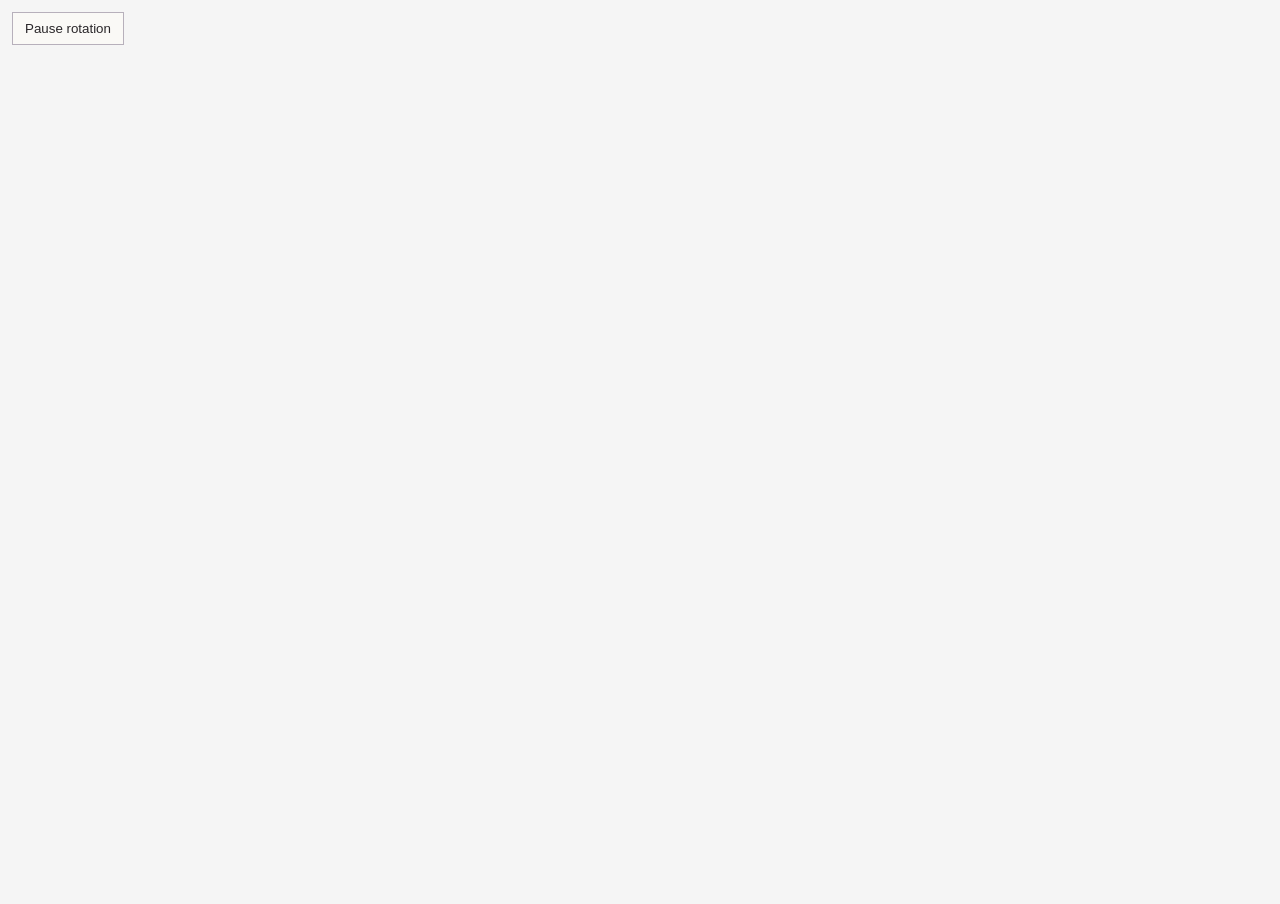
==== commit 04a32e6c: "Redesign research essay and preserve interactive notebook Present the study as a research narrative " ====
--- a/brain3d.html
+++ b/brain3d.html
@@ -1,13 +1,14 @@
 <!DOCTYPE html>
-<html>
+<html lang="en">
 <head>
+<meta charset="utf-8"><meta name="viewport" content="width=device-width,initial-scale=1"><title>Archived virtual-brain network</title>
 <style>
 body { margin: 0; background: #f5f5f5; overflow: hidden; }
 #tooltip { position: absolute; display: none; background: rgba(0,0,0,0.8); color: #fff; padding: 6px 10px; border-radius: 6px; font-size: 12px; font-family: sans-serif; pointer-events: none; }
 </style>
 </head>
 <body>
-<canvas id="c"></canvas>
+<canvas id="c" tabindex="0" aria-label="Virtual-brain network. Drag to rotate, use arrow keys to rotate, or use the pause button to stop rotation."></canvas><button id="pause" type="button" aria-pressed="false" style="position:absolute;top:12px;left:12px;z-index:3;border:1px solid #b7b0bb;background:#faf9f6;padding:8px 12px;color:#292629;cursor:pointer">Pause rotation</button>
 <div id="tooltip"></div>
 <script src="https://cdnjs.cloudflare.com/ajax/libs/three.js/r128/three.min.js"></script>
 <script>
@@ -75,11 +76,26 @@
 }
 
 window.addEventListener('message', function(e) {
-  if (e.data && e.data.mode) setMode(e.data.mode);
+  if (e.origin === window.location.origin && e.source === window.parent && e.data && ['baseline', 'optimized'].includes(e.data.mode)) setMode(e.data.mode);
 });
 
-let drag = false, px = 0, py = 0, autoSpin = true;
-canvas.addEventListener('mousedown', e => { drag = true; autoSpin = false; px = e.clientX; py = e.clientY; });
+let drag = false, px = 0, py = 0, autoSpin = !window.matchMedia('(prefers-reduced-motion: reduce)').matches;
+const pause = document.getElementById('pause');
+function updatePause() { pause.textContent = autoSpin ? 'Pause rotation' : 'Resume rotation'; pause.setAttribute('aria-pressed', String(!autoSpin)); }
+pause.addEventListener('click', () => { autoSpin = !autoSpin; updatePause(); });
+updatePause();
+canvas.addEventListener('keydown', e => {
+  const shifts = {ArrowLeft: [-.12, 0], ArrowRight: [.12, 0], ArrowUp: [0, -.12], ArrowDown: [0, .12]};
+  if (!shifts[e.key]) return;
+  e.preventDefault(); autoSpin = false; updatePause();
+  group.rotation.y += shifts[e.key][0]; group.rotation.x += shifts[e.key][1];
+});
+canvas.style.touchAction = 'none';
+canvas.addEventListener('pointerdown', e => { if (e.pointerType === 'mouse') return; drag=true;autoSpin=false;updatePause();px=e.clientX;py=e.clientY;canvas.setPointerCapture(e.pointerId); });
+canvas.addEventListener('pointermove', e => { if (e.pointerType === 'mouse' || !drag) return;group.rotation.y+=(e.clientX-px)*.01;group.rotation.x+=(e.clientY-py)*.01;px=e.clientX;py=e.clientY; });
+canvas.addEventListener('pointerup', () => {drag=false;});
+canvas.addEventListener('pointercancel', () => {drag=false;});
+canvas.addEventListener('mousedown', e => { drag = true; autoSpin = false; updatePause(); px = e.clientX; py = e.clientY; });
 window.addEventListener('mouseup', () => { drag = false; });
 canvas.addEventListener('mousemove', e => {
   if (drag) {
